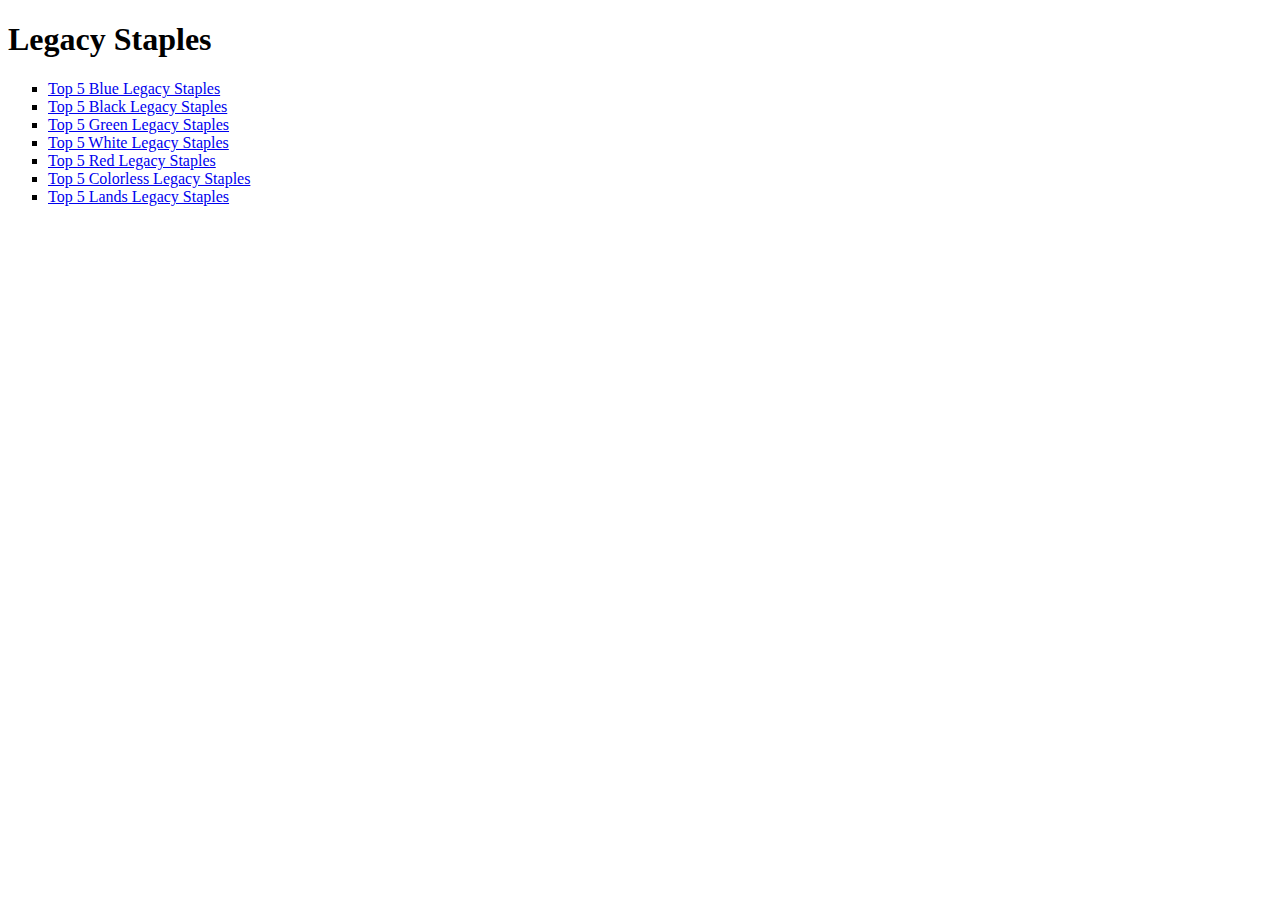
==== index.html @ 77c8e9aa "Create basic site structure" ====
<!DOCTYPE html>
<html lang="en">
<head>
    <meta charset="UTF-8">
    <meta http-equiv="X-UA-Compatible" content="IE=edge">
    <meta name="viewport" content="width=device-width, initial-scale=1.0">
    <title>Legacy Staples</title>
</head>
<body>
    <h1>Legacy Staples</h1>
    <ul style="list-style-type:square;">
        <li><a href="staples-by-color/blue.html">Top 5 Blue Legacy Staples</a></li>
        <li><a href="staples-by-color/black.html">Top 5 Black Legacy Staples</a></li>
        <li><a href="staples-by-color/green.html">Top 5 Green Legacy Staples</a></li>
        <li><a href="staples-by-color/white.html">Top 5 White Legacy Staples</a></li>
        <li><a href="staples-by-color/red.html">Top 5 Red Legacy Staples</a></li>
        <li><a href="staples-by-color/colorless.html">Top 5 Colorless Legacy Staples</a></li>
        <li><a href="staples-by-color/lands.html">Top 5 Lands Legacy Staples</a></li>
    </ul>
</body>
</html>
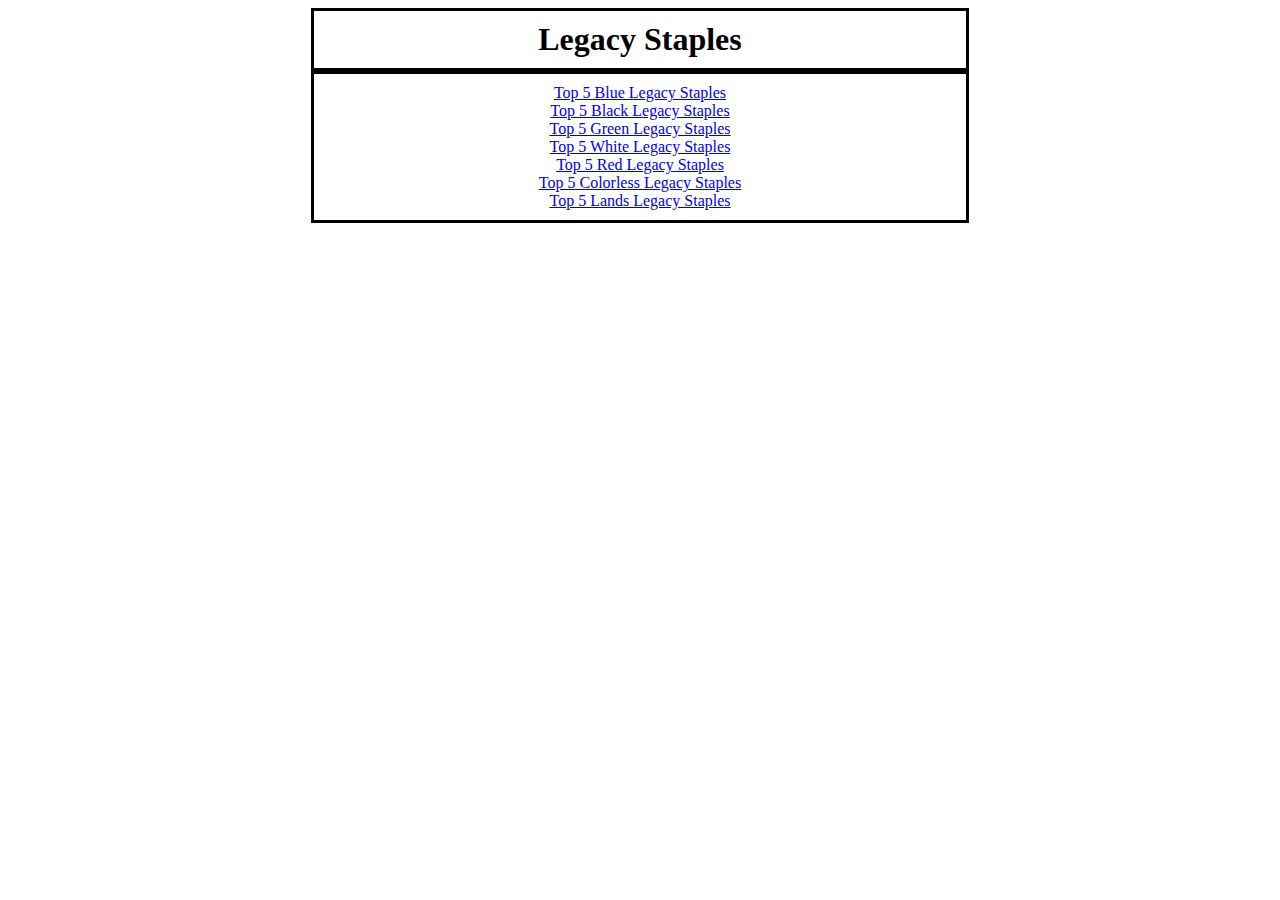
==== commit 26df7229: "Add some CSS styling and .ttf files for future font implementations." ====
--- a/index.html
+++ b/index.html
@@ -5,10 +5,11 @@
     <meta http-equiv="X-UA-Compatible" content="IE=edge">
     <meta name="viewport" content="width=device-width, initial-scale=1.0">
     <title>Legacy Staples</title>
+    <link rel="stylesheet" href="styles.css">
 </head>
 <body>
     <h1>Legacy Staples</h1>
-    <ul style="list-style-type:square;">
+    <ul class="list-links">
         <li><a href="staples-by-color/blue.html">Top 5 Blue Legacy Staples</a></li>
         <li><a href="staples-by-color/black.html">Top 5 Black Legacy Staples</a></li>
         <li><a href="staples-by-color/green.html">Top 5 Green Legacy Staples</a></li>
--- a/styles.css
+++ b/styles.css
@@ -0,0 +1,25 @@
+h1 {
+    margin: auto;
+    width: 50%;
+    padding: 10px;
+    text-align: center;
+    border: 3px solid black;
+}
+
+.list-links,
+.top-5-list {
+    margin: auto;
+    width: 50%;
+    padding: 10px;
+    text-align: center;
+    border: 3px solid black;
+    list-style-type: none;
+}
+
+img {
+    padding: 10px;
+    display: block;
+    margin: auto;
+    height: auto;
+    width: 250px;
+}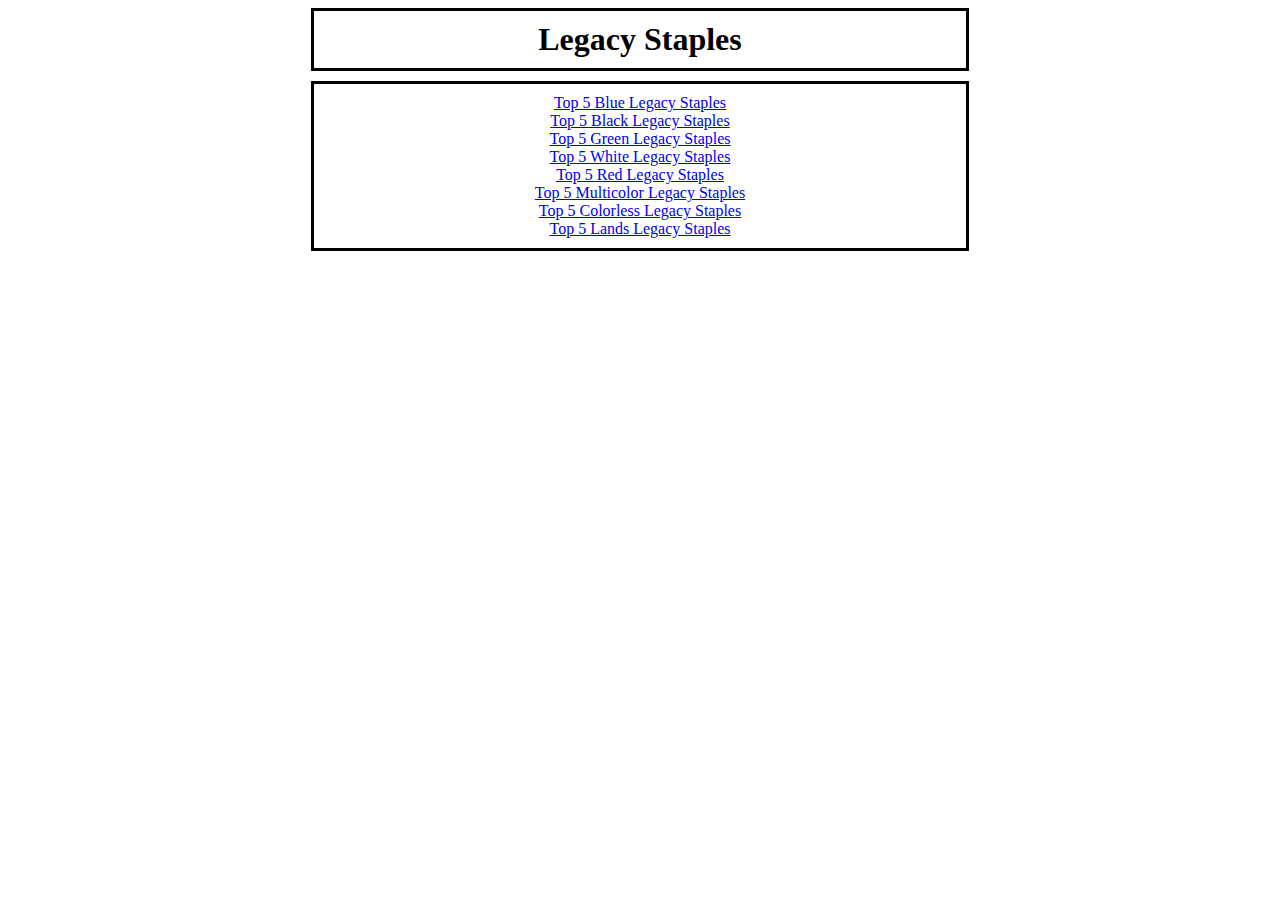
==== commit 1726e0a2: "Add multicolor staples page" ====
--- a/index.html
+++ b/index.html
@@ -15,6 +15,7 @@
         <li><a href="staples-by-color/green.html">Top 5 Green Legacy Staples</a></li>
         <li><a href="staples-by-color/white.html">Top 5 White Legacy Staples</a></li>
         <li><a href="staples-by-color/red.html">Top 5 Red Legacy Staples</a></li>
+        <li><a href="staples-by-color/multicolor.html">Top 5 Multicolor Legacy Staples</a></li>
         <li><a href="staples-by-color/colorless.html">Top 5 Colorless Legacy Staples</a></li>
         <li><a href="staples-by-color/lands.html">Top 5 Lands Legacy Staples</a></li>
     </ul>
--- a/styles.css
+++ b/styles.css
@@ -1,5 +1,6 @@
 h1 {
     margin: auto;
+    margin-bottom: 10px;
     width: 50%;
     padding: 10px;
     text-align: center;
@@ -13,13 +14,19 @@
     padding: 10px;
     text-align: center;
     border: 3px solid black;
+    list-style-position: inside;
+}
+
+.list-links{
     list-style-type: none;
 }
 
+.card-image-row{
+    margin: auto;
+    width: fit-content;
+}
+
 img {
-    padding: 10px;
-    display: block;
-    margin: auto;
     height: auto;
     width: 250px;
 }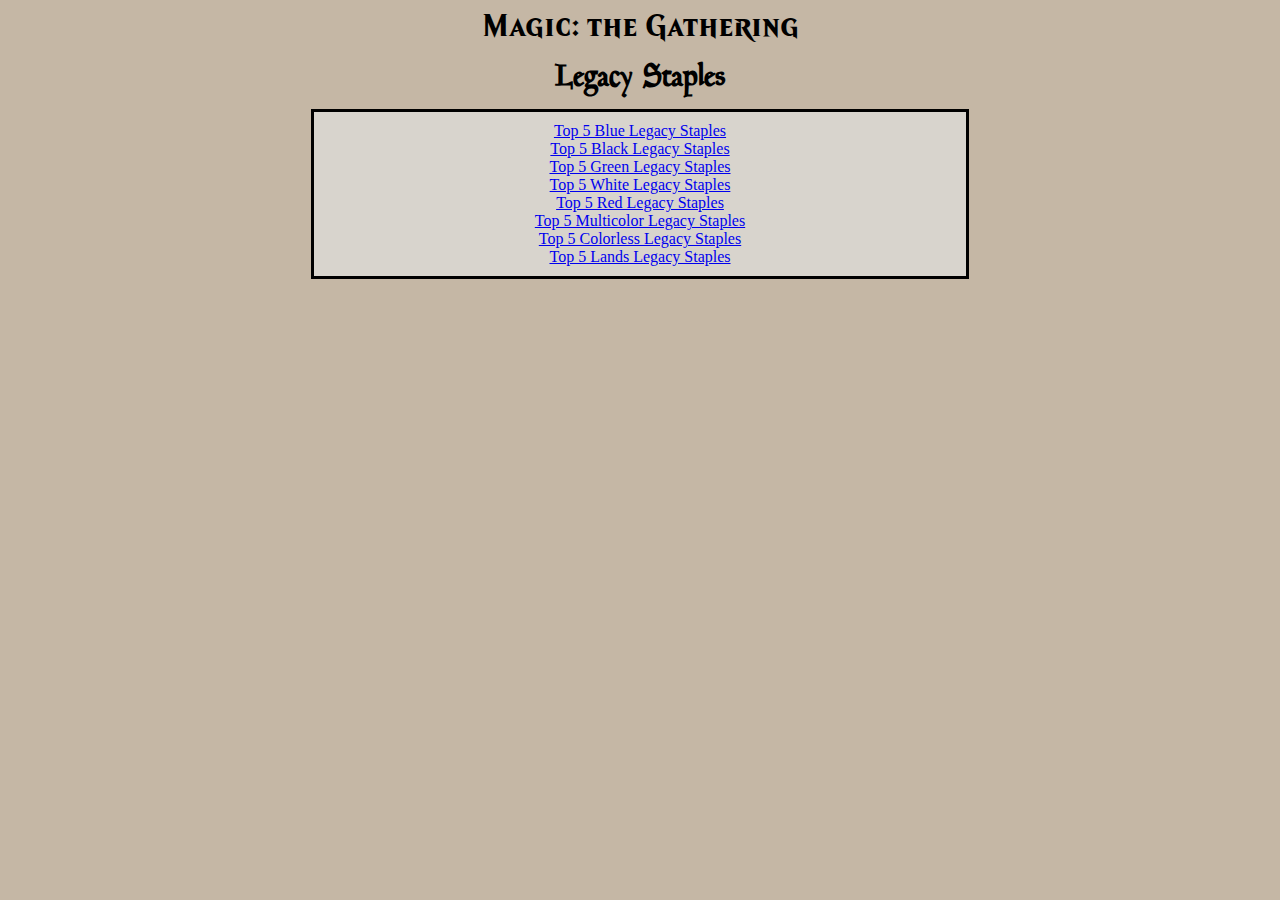
==== commit 09ccf0ed: "Add custom fonts and background colors" ====
--- a/index.html
+++ b/index.html
@@ -8,7 +8,8 @@
     <link rel="stylesheet" href="styles.css">
 </head>
 <body>
-    <h1>Legacy Staples</h1>
+    <h1 class="magic-header">Magic: the Gathering</h1>
+    <h1 class="legacy-header">Legacy Staples</h1>
     <ul class="list-links">
         <li><a href="staples-by-color/blue.html">Top 5 Blue Legacy Staples</a></li>
         <li><a href="staples-by-color/black.html">Top 5 Black Legacy Staples</a></li>
--- a/styles.css
+++ b/styles.css
@@ -1,20 +1,54 @@
-h1 {
+@font-face {
+    font-family: "BelerenSmallCaps";
+    src: url("fonts/BelerenSmallCaps.ttf");
+  }
+
+@font-face {
+    font-family: "Goudy Mediaeval";
+    src: url("fonts/Goudy Mediaeval.ttf");
+}
+
+@font-face {
+    font-family: "Mplantin";
+    src: url("fonts/Mplantin.ttf");
+}
+
+html {background-color: rgb(197, 183, 165)}
+
+h1{
     margin: auto;
     margin-bottom: 10px;
     width: 50%;
-    padding: 10px;
     text-align: center;
-    border: 3px solid black;
 }
 
+.magic-header{
+    font-family: "BelerenSmallCaps";
+}
+
+.legacy-header{
+    font-family: "Goudy Mediaeval";
+}
+
+.color-overview-text{
+    font-family: "Mplantin";
+}
+
+.top-5-list {
+    font-family: "Goudy Mediaeval";
+}
+
+.color-overview-text,
 .list-links,
 .top-5-list {
     margin: auto;
+    margin-bottom: 20px;
     width: 50%;
     padding: 10px;
     text-align: center;
     border: 3px solid black;
     list-style-position: inside;
+    background-color: rgb(216, 212, 205)
 }
 
 .list-links{
@@ -26,7 +60,7 @@
     width: fit-content;
 }
 
-img {
+img{
     height: auto;
     width: 250px;
 }